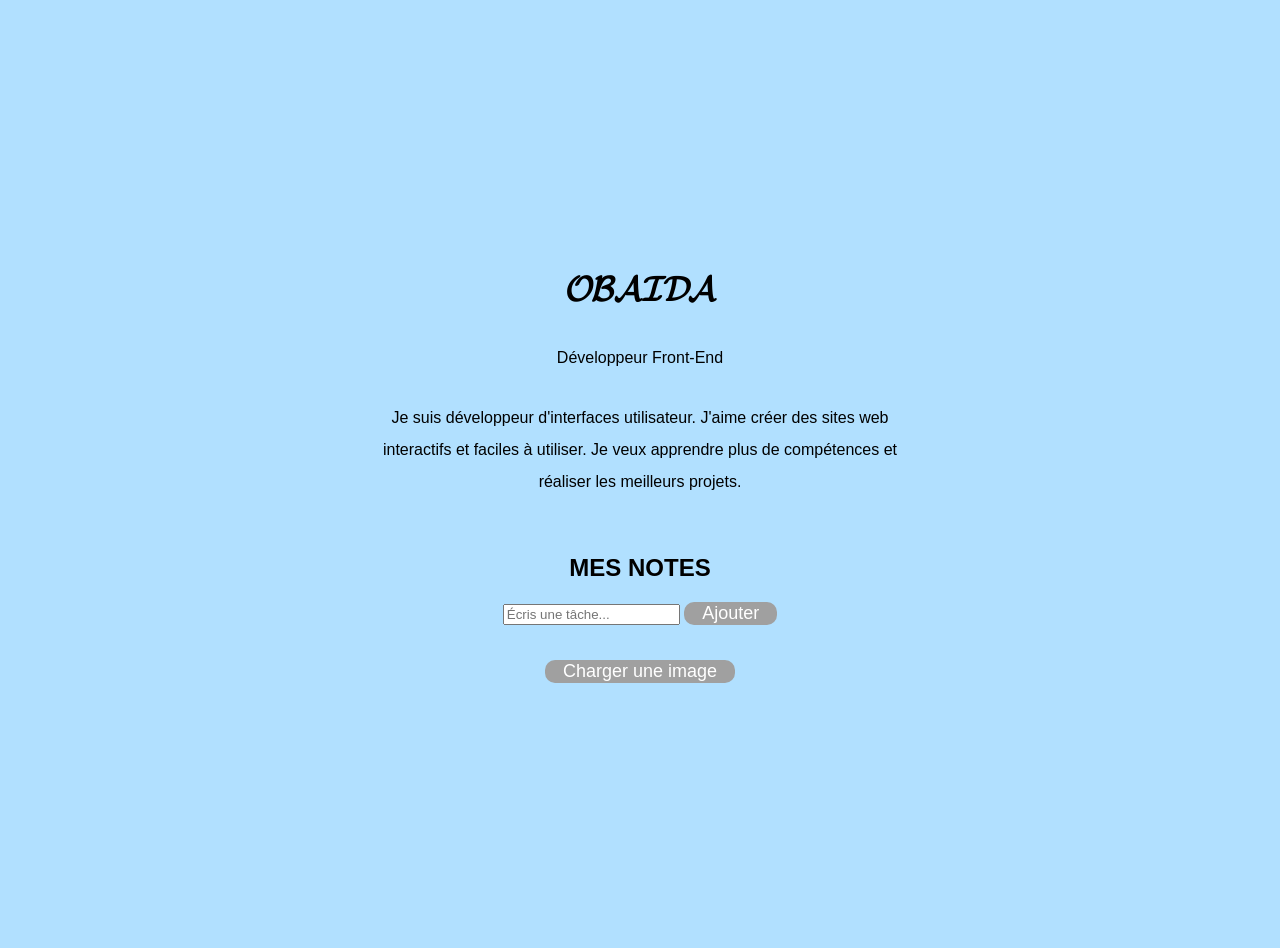
==== index.html @ 00be68ab "Initial portfolio project" ====
<!DOCTYPE html>
<html lang="fr">
  <head>
    <meta charset="UTF-8" />
    <meta name="viewport" content="width=device-width, initial-scale=1.0" />
    <title>Obaida site</title>
    <link rel="stylesheet" href="style.css" />
  </head>

  <body>
    <h1>𝓞𝓑𝓐𝓘𝓓𝓐</h1>

    <p>Développeur Front-End</p>

    <p>
      Je suis développeur d'interfaces utilisateur. J'aime créer des sites web
      interactifs et faciles à utiliser. Je veux apprendre plus de compétences et
      réaliser les meilleurs projets.
    </p>

    <div class="todo">
      <h2>MES NOTES</h2>

      <input id="taskInput" type="text" placeholder="Écris une tâche..." />

      <button id="addBtn">Ajouter</button>

      <ul id="taskList"></ul>
    </div>

    <div class="api">
      <h2></h2>

      <button id="jokeBtn">Charger une image</button>
      <img id="photo" src="" alt="" width="200">
<!-- img عنصر صورة
     id="photo" اسم نستخدمه في JavaScript
     src مكان الصورة. نتركه فارغ بالبداية
     alt نص بديل إذا لم تحمل الصورة
     width عرض الصورة -->
     <p id="photoStatus"></p>
<!-- مكان لعرض حالة تحميل أو خطأ -->



    </div>

    <script src="script.js"></script>
  </body>
</html>
---- style.css ----
body {
  margin: 0;
  /* إزالة الفراغ الخارجي الافتراضي للمتصفح */

  min-height: 100vh;
  /* جعل ارتفاع الصفحة يساوي ارتفاع الشاشة */

  display: flex;
  /* تفعيل نظام flex لترتيب العناصر */

  flex-direction: column;
  /* ترتيب العناصر تحت بعضها عموديا */

  align-items: center;
  /* توسيط العناصر أفقيا */

  justify-content: center;
  /* توسيط العناصر عموديا */

  font-family: Arial, sans-serif;
  /* تحديد نوع الخط */

  background: #b1e0ff;
  /* لون خلفية الصفحة */

  color: #000000;
  /* لون النص */

  text-align: center;
  /* توسيط النص */

  padding: 24px;
  /* مسافة داخلية حول المحتوى */
}

h1 {
  font-size: 36px;
  /* تكبير حجم العنوان */

  margin-bottom: 16px;
  /* مسافة تحت العنوان */
}

p {
  max-width: 520px;
  /* تحديد أقصى عرض للنص */

  line-height: 2;
  /* زيادة المسافة بين الأسطر */

  margin-bottom: 12px;
  /* مسافة أسفل الفقرة */
}

button {
  padding: 1px 18px;
  /* مسافة داخلية للزر */

  border: 0;
  /* إزالة الإطار */

  border-radius: 10px;
  /* تدوير زوايا الزر */

  background: #a0a0a0;
  /* لون خلفية الزر */

  color: #ffffff;
  /* لون نص الزر */

  font-size: 18px;
  /* حجم نص الزر */

  cursor: pointer;
  /* تغيير شكل المؤشر عند المرور */
}

button:hover {
  opacity: 0.9;
  /* تقليل الشفافية عند المرور */
}

@media (max-width: 480px) {
  /* قواعد خاصة بالشاشات الصغيرة مثل الهاتف */

  body {
    padding: 16px;
    /* تقليل المسافة الداخلية في الهاتف */
  }

  h1 {
    font-size: 32px;
    /* تصغير العنوان ليناسب الهاتف */
  }

  p {
    font-size: 15px;
    /* تصغير نص الفقرات قليلا */
  }
}

.todo {
  margin-top: 24px;
  /* مسافة فوق قسم Todo */
}

ul {
  list-style: none;
  /* إزالة النقاط */
  padding: 0;
  margin: 16px 0 0;
}

li {
  display: flex;
  align-items: center;
  justify-content: space-between;

  background: #ffd0d0;
  padding: 10px 14px;
  margin-bottom: 8px;
  border-radius: 8px;
}

li span {
  flex: 1;
  text-align: left;
}

li button {
  background: #ff0000;
  color: #ffffff;
  border: 0;
  padding: 6px 10px;
  border-radius: 6px;
  cursor: pointer;
}

li button:hover {
  opacity: 0.85;
}

.api img {
  display: block;
  /* يجعل الصورة سطر لوحدها */

  margin-top: 5px;
  /* مسافة فوق الصورة */
}
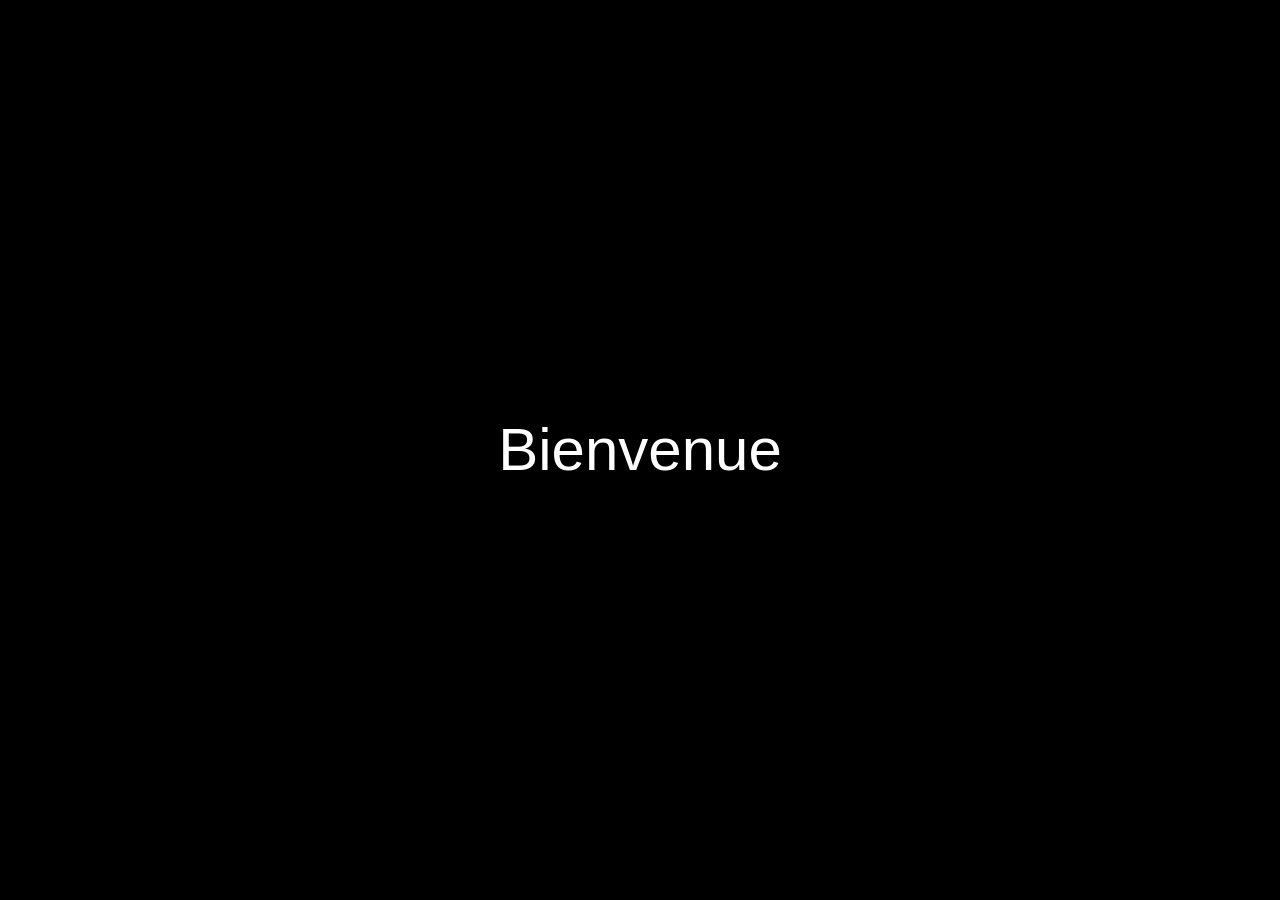
==== commit 623e15dd: "add calculator page" ====
--- a/index.html
+++ b/index.html
@@ -7,19 +7,25 @@
     <link rel="stylesheet" href="style.css" />
   </head>
 
-  <body>
-    <h1>𝓞𝓑𝓐𝓘𝓓𝓐</h1>
+  <body class="home">
 
-    <p>Développeur Front-End</p>
+  <div id="splash" class="splash">
+  <p class="splash-text">Bienvenue</p>
+  <!-- نص الترحيب الذي يظهر عند فتح الموقع -->
+</div>
+
+<h1>𝓞𝓑𝓐𝓘𝓓𝓐</h1>
+
 
     <p>
-      Je suis développeur d'interfaces utilisateur. J'aime créer des sites web
-      interactifs et faciles à utiliser. Je veux apprendre plus de compétences et
-      réaliser les meilleurs projets.
+     Je suis intéressé par le domaine du développement d’applications.
+J’apprends la programmation en autodidacte et je travaille constamment à améliorer mon niveau.
+Je me concentre sur la conception d’interfaces utilisateur simples et fonctionnelles.
+Je travaille actuellement sur la création de mon propre site, avec une approche différente des sites existants aujourd’hui.
     </p>
 
     <div class="todo">
-      <h2>MES NOTES</h2>
+      <h2>NOTES</h2>
 
       <input id="taskInput" type="text" placeholder="Écris une tâche..." />
 
@@ -44,7 +50,8 @@
 
 
     </div>
-
+<a class="calc-link" href="calculator.html"> Calculatrice</a>
+<!-- زر رابط ينقلك لصفحة calculator.html -->
     <script src="script.js"></script>
   </body>
 </html>
--- a/style.css
+++ b/style.css
@@ -1,149 +1,313 @@
+* {
+  margin: 0;
+  padding: 0;
+  box-sizing: border-box;
+}
+/* يلغي الفراغات الافتراضية من المتصفح */
+
+html,
 body {
-  margin: 0;
-  /* إزالة الفراغ الخارجي الافتراضي للمتصفح */
-
+  height: 100%;
+}
+/* يجعل الصفحة بطول الشاشة */
+
+body {
+  font-family: Arial, sans-serif;
+  background: #b1f6ff;
+  color: #8b8b8b;
+}
+/* إعدادات عامة للصفحة بدون padding وبدون flex */
+
+/* صفحة الرئيسية فقط */
+.home {
   min-height: 100vh;
-  /* جعل ارتفاع الصفحة يساوي ارتفاع الشاشة */
-
-  display: flex;
-  /* تفعيل نظام flex لترتيب العناصر */
-
+  display: flex;
   flex-direction: column;
-  /* ترتيب العناصر تحت بعضها عموديا */
-
-  align-items: center;
-  /* توسيط العناصر أفقيا */
-
+  align-items: center;
   justify-content: center;
-  /* توسيط العناصر عموديا */
-
-  font-family: Arial, sans-serif;
-  /* تحديد نوع الخط */
-
-  background: #b1e0ff;
-  /* لون خلفية الصفحة */
-
-  color: #000000;
-  /* لون النص */
-
   text-align: center;
-  /* توسيط النص */
-
   padding: 24px;
-  /* مسافة داخلية حول المحتوى */
-}
+}
+/* هذا يجعل تصميم الصفحة الرئيسية مثل السابق بدون ما يسبب فراغ في صفحات ثانية */
 
 h1 {
   font-size: 36px;
-  /* تكبير حجم العنوان */
-
   margin-bottom: 16px;
-  /* مسافة تحت العنوان */
-}
+}
+/* عنوان */
 
 p {
   max-width: 520px;
-  /* تحديد أقصى عرض للنص */
-
   line-height: 2;
-  /* زيادة المسافة بين الأسطر */
-
   margin-bottom: 12px;
-  /* مسافة أسفل الفقرة */
-}
+}
+/* فقرة */
 
 button {
   padding: 1px 18px;
-  /* مسافة داخلية للزر */
-
   border: 0;
-  /* إزالة الإطار */
-
   border-radius: 10px;
-  /* تدوير زوايا الزر */
-
   background: #a0a0a0;
-  /* لون خلفية الزر */
-
   color: #ffffff;
-  /* لون نص الزر */
-
   font-size: 18px;
-  /* حجم نص الزر */
-
   cursor: pointer;
-  /* تغيير شكل المؤشر عند المرور */
-}
+}
+/* شكل الأزرار */
 
 button:hover {
-  opacity: 0.9;
-  /* تقليل الشفافية عند المرور */
-}
+  opacity: 0.6;
+}
+/* تأثير عند المرور */
 
 @media (max-width: 480px) {
-  /* قواعد خاصة بالشاشات الصغيرة مثل الهاتف */
-
-  body {
+  .home {
     padding: 16px;
-    /* تقليل المسافة الداخلية في الهاتف */
   }
 
   h1 {
     font-size: 32px;
-    /* تصغير العنوان ليناسب الهاتف */
   }
 
   p {
     font-size: 15px;
-    /* تصغير نص الفقرات قليلا */
-  }
-}
+  }
+}
+/* استجابة للهاتف */
 
 .todo {
   margin-top: 24px;
-  /* مسافة فوق قسم Todo */
-}
+}
+/* مسافة فوق قسم Todo */
 
 ul {
   list-style: none;
-  /* إزالة النقاط */
-  padding: 0;
   margin: 16px 0 0;
 }
+/* قائمة بدون نقاط */
 
 li {
   display: flex;
   align-items: center;
   justify-content: space-between;
-
-  background: #ffd0d0;
+  background: #9fedff;
   padding: 10px 14px;
   margin-bottom: 8px;
   border-radius: 8px;
 }
+/* عنصر مهمة */
 
 li span {
   flex: 1;
   text-align: left;
 }
+/* نص المهمة */
 
 li button {
-  background: #ff0000;
+  background: #8dd9ff;
   color: #ffffff;
   border: 0;
-  padding: 6px 10px;
-  border-radius: 6px;
+  padding: 5px 10px;
+  border-radius: 16px;
   cursor: pointer;
 }
+/* زر حذف داخل المهام */
 
 li button:hover {
   opacity: 0.85;
 }
+/* تأثير زر حذف */
 
 .api img {
   display: block;
-  /* يجعل الصورة سطر لوحدها */
-
   margin-top: 5px;
-  /* مسافة فوق الصورة */
-}+}
+/* الصورة تظهر بسطر لوحدها */
+
+/* شاشة الترحيب */
+.splash {
+  position: fixed;
+  inset: 0;
+  overflow: hidden;
+  background: #000000;
+  display: flex;
+  align-items: center;
+  justify-content: center;
+  z-index: 9999;
+  opacity: 1;
+  transition: opacity 0.8s;
+}
+/* شاشة الترحيب تغطي الشاشة */
+
+.splash.fade {
+  opacity: 0;
+}
+/* بدء التلاشي */
+
+.splash.hide {
+  display: none;
+}
+/* إخفاء نهائي */
+
+.splash-text {
+  margin: 0;
+  font-size: 60px;
+  color: #ffffff;
+  animation: glowPulse 1.6s ease-in-out infinite;
+}
+/* توهج النص */
+
+@keyframes glowPulse {
+  0% {
+    text-shadow: 0 0 10px rgba(255, 255, 255, 1);
+  }
+
+  50% {
+    text-shadow: 0 0 50px rgba(255, 255, 255, 0.6);
+  }
+
+  100% {
+    text-shadow: 0 0 10px rgba(255, 255, 255, 0.6);
+  }
+}
+/* نبض التوهج */
+
+.splash::after {
+  content: "";
+  position: absolute;
+  inset: 0;
+  background: #ffffff;
+  opacity: 0;
+  pointer-events: none;
+  transition: opacity 0.7s;
+}
+/* طبقة وميض أبيض */
+
+.splash.flash::after {
+  opacity: 1;
+}
+/* تشغيل الوميض الأبيض */
+
+/* صفحة الآلة الحاسبة */
+.calc-page {
+  min-height: 100vh;
+  width: 100vw;
+  display: flex;
+  align-items: center;
+  justify-content: center;
+  background: radial-gradient(circle at 20% 20%, #1e4dff, #000000);
+}
+/* خلفية الآلة الحاسبة تغطي الشاشة بالكامل */
+
+.calc-shell {
+  width: 360px;
+  max-width: 92vw;
+  border-radius: 26px;
+  padding: 18px;
+  background: rgba(255, 255, 255, 0.06);
+  border: 1px solid rgba(255, 255, 255, 0.12);
+  box-shadow: 0 24px 70px rgba(0, 0, 0, 0.65);
+  backdrop-filter: blur(14px);
+}
+/* صندوق الآلة الحاسبة */
+
+.calc-top {
+  display: flex;
+  justify-content: space-between;
+  align-items: center;
+  margin-bottom: 14px;
+}
+/* شريط أعلى الآلة */
+
+.back-link {
+  color: rgba(255, 255, 255, 0.9);
+  text-decoration: none;
+  font-size: 16px;
+  padding: 8px 12px;
+  border-radius: 999px;
+  background: rgba(255, 255, 255, 0.08);
+}
+/* زر الرجوع */
+
+.calc-title {
+  color: rgba(255, 255, 255, 0.75);
+  font-size: 14px;
+  letter-spacing: 1px;
+}
+/* عنوان صغير */
+
+.calc-display {
+  width: 100%;
+  border: 0;
+  outline: none;
+  background: rgba(0, 0, 0, 0.28);
+  color: #ffffff;
+  font-size: 58px;
+  text-align: right;
+  padding: 18px 14px;
+  border-radius: 18px;
+  box-shadow: inset 0 0 0 1px rgba(255, 255, 255, 0.08);
+}
+/* شاشة الأرقام */
+
+.calc-grid {
+  display: grid;
+  grid-template-columns: repeat(4, 1fr);
+  gap: 12px;
+  margin-top: 14px;
+}
+/* شبكة الأزرار */
+
+.calc-btn {
+  height: 64px;
+  border: 0;
+  border-radius: 18px;
+  background: rgba(255, 255, 255, 0.1);
+  color: #fff;
+  font-size: 22px;
+  cursor: pointer;
+  box-shadow: 0 10px 24px rgba(0, 0, 0, 0.35);
+  transition: transform 0.08s, filter 0.12s;
+}
+/* زر عادي */
+
+.calc-btn:active {
+  transform: translateY(2px) scale(0.99);
+  filter: brightness(1.1);
+}
+/* عند الضغط */
+
+.calc-btn.gray {
+  background: rgba(255, 255, 255, 0.18);
+}
+/* أزرار AC و % */
+
+.calc-btn.op {
+  background: linear-gradient(135deg, #ff8a00, #ff2d55);
+  font-size: 24px;
+}
+/* أزرار العمليات */
+
+.calc-btn.zero {
+  grid-column: span 2;
+  text-align: left;
+  padding-left: 22px;
+}
+/* زر 0 عريض */
+
+.calc-link{
+  display:inline-block;
+  padding:8px 10px;
+  border:0;
+  border-radius:80px;
+  background:#a0a0a0;
+  color:#ffffff;
+  font-size:18px;
+  text-decoration:none;
+  cursor:pointer;
+}
+/* يجعل رابط "آلة حاسبة" بنفس شكل زر Ajouter */
+
+.calc-link:hover{
+  opacity:0.6;
+}
+/* نفس تأثير hover مثل زر Ajouter */
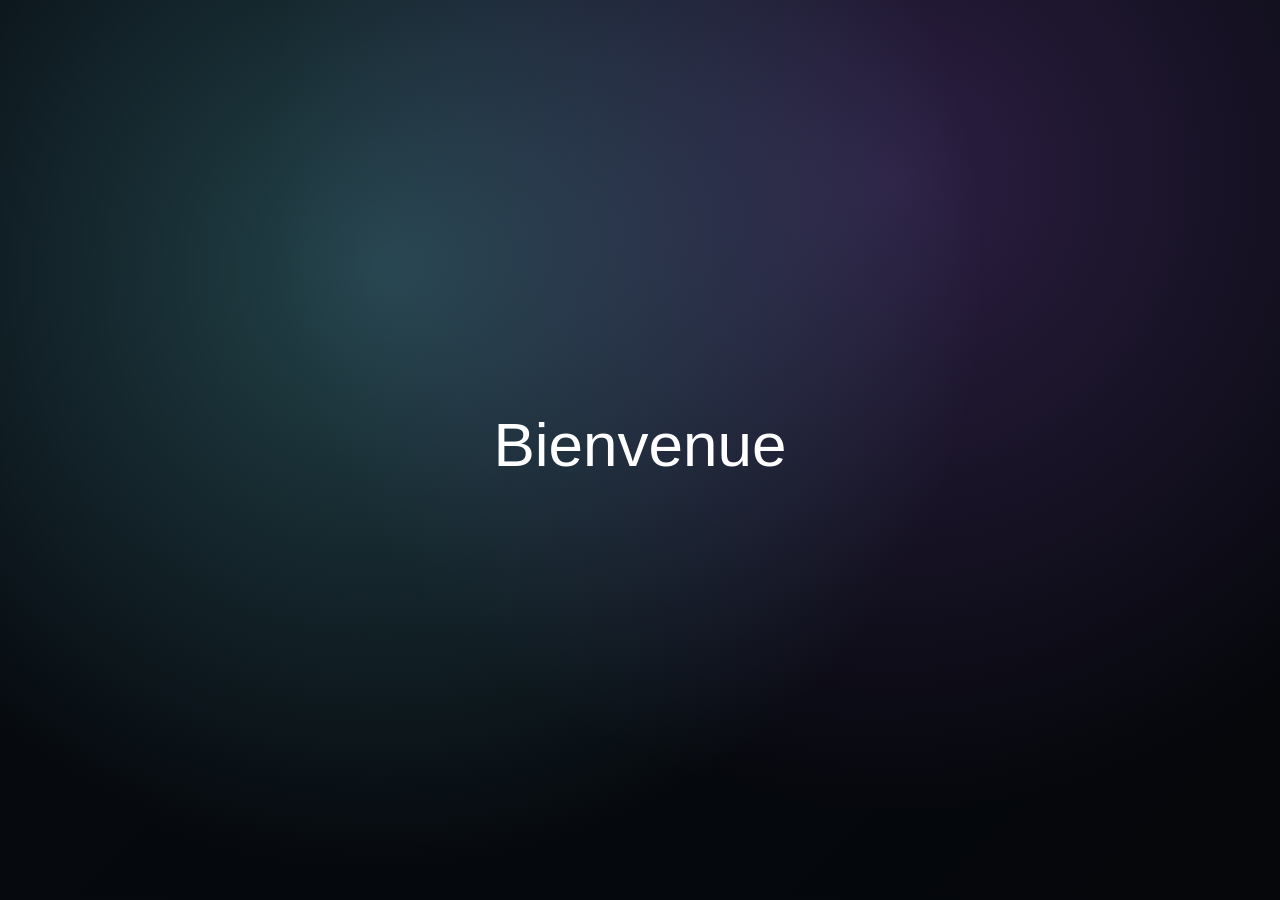
==== commit 3bee37b1: "add calculator page" ====
--- a/index.html
+++ b/index.html
@@ -1,57 +1,80 @@
-<!DOCTYPE html>
-<html lang="fr">
-  <head>
-    <meta charset="UTF-8" />
-    <meta name="viewport" content="width=device-width, initial-scale=1.0" />
-    <title>Obaida site</title>
-    <link rel="stylesheet" href="style.css" />
-  </head>
+<!-- index.html -->
+<!DOCTYPE html> <!-- نوع الملف -->
+<html lang="fr"> <!-- لغة الصفحة -->
+  <head> <!-- رأس الصفحة -->
+    <meta charset="UTF-8" /> <!-- ترميز -->
+    <meta name="viewport" content="width=device-width, initial-scale=1.0" /> <!-- هاتف -->
+    <title>Obaida site</title> <!-- عنوان -->
+    <link rel="stylesheet" href="style.css" /> <!-- ربط CSS -->
+  </head> <!-- نهاية الرأس -->
 
-  <body class="home">
+  <body class="home"> <!-- جسم الصفحة -->
 
-  <div id="splash" class="splash">
-  <p class="splash-text">Bienvenue</p>
-  <!-- نص الترحيب الذي يظهر عند فتح الموقع -->
-</div>
+    <div id="splash" class="splash"> <!-- شاشة ترحيب -->
+      <p class="splash-text">Bienvenue</p> <!-- نص -->
+      <div class="splash-sub"></div> <!-- سطر صغير -->
+    </div> <!-- نهاية splash -->
 
-<h1>𝓞𝓑𝓐𝓘𝓓𝓐</h1>
+    <div class="bg-blobs" aria-hidden="true"> <!-- ديكور خلفية -->
+      <span class="blob b1"></span> <!-- شكل -->
+      <span class="blob b2"></span> <!-- شكل -->
+      <span class="blob b3"></span> <!-- شكل -->
+    </div> <!-- نهاية الخلفية -->
 
+    <main class="page"> <!-- حاوية المحتوى -->
 
-    <p>
-     Je suis intéressé par le domaine du développement d’applications.
-J’apprends la programmation en autodidacte et je travaille constamment à améliorer mon niveau.
-Je me concentre sur la conception d’interfaces utilisateur simples et fonctionnelles.
-Je travaille actuellement sur la création de mon propre site, avec une approche différente des sites existants aujourd’hui.
-    </p>
+      <header class="hero"> <!-- قسم العنوان -->
+        <h1>𝓞𝓑𝓐𝓘𝓓𝓐</h1> <!-- عنوان -->
+        <p class="subtitle"></p> <!-- وصف -->
+      </header> <!-- نهاية hero -->
 
-    <div class="todo">
-      <h2>NOTES</h2>
+      <section class="card about"> <!-- كرت نص -->
+        <h2 class="section-title"></h2> <!-- عنوان -->
+        <p> <!-- فقرة -->
+          Je suis intéressé par le domaine du développement d’applications.
+          J’apprends la programmation en autodidacte et je travaille constamment à améliorer mon niveau.
+          Je me concentre sur la conception d’interfaces utilisateur simples et fonctionnelles.
+          Je travaille actuellement sur la création de mon propre site, avec une approche différente des sites existants aujourd’hui.
+        </p> <!-- نهاية الفقرة -->
+      </section> <!-- نهاية الكرت -->
 
-      <input id="taskInput" type="text" placeholder="Écris une tâche..." />
+      <section class="card todo"> <!-- كرت المهام -->
+        <div class="card-head"> <!-- رأس -->
+          <h2 class="section-title">NOTES</h2> <!-- عنوان -->
+          <span class="badge" id="countBadge">0</span> <!-- عدد -->
+        </div> <!-- نهاية الرأس -->
 
-      <button id="addBtn">Ajouter</button>
+        <div class="todo-row"> <!-- صف الإدخال -->
+          <input id="taskInput" type="text" placeholder="Écris une tâche..." /> <!-- إدخال -->
+          <button id="addBtn" class="btn-primary">Ajouter</button> <!-- زر -->
+        </div> <!-- نهاية الصف -->
 
-      <ul id="taskList"></ul>
-    </div>
+        <ul id="taskList" class="task-list"></ul> <!-- قائمة -->
+      </section> <!-- نهاية todo -->
 
-    <div class="api">
-      <h2></h2>
+      <section class="card api"> <!-- كرت الصورة -->
+        <div class="card-head"> <!-- رأس -->
+          <h2 class="section-title">Image</h2> <!-- عنوان -->
+          <span class="hint">Clique pour charger</span> <!-- تلميح -->
+        </div> <!-- نهاية الرأس -->
 
-      <button id="jokeBtn">Charger une image</button>
-      <img id="photo" src="" alt="" width="200">
-<!-- img عنصر صورة
-     id="photo" اسم نستخدمه في JavaScript
-     src مكان الصورة. نتركه فارغ بالبداية
-     alt نص بديل إذا لم تحمل الصورة
-     width عرض الصورة -->
-     <p id="photoStatus"></p>
-<!-- مكان لعرض حالة تحميل أو خطأ -->
+        <button id="jokeBtn" class="btn-secondary">Charger une image</button> <!-- زر -->
+        <div class="photo-wrap"> <!-- إطار -->
+          <img id="photo" src="" alt="" /> <!-- صورة -->
+        </div> <!-- نهاية الإطار -->
+        <p id="photoStatus" class="status"></p> <!-- حالة -->
+      </section> <!-- نهاية api -->
 
+      <nav class="links"> <!-- روابط -->
+        <a class="calc-link" href="calculator.html">Calculatrice</a> <!-- رابط -->
+      </nav> <!-- نهاية الروابط -->
 
+      <footer class="footer"> <!-- فوتر -->
+        <span></span> <!-- نص -->
+      </footer> <!-- نهاية الفوتر -->
 
-    </div>
-<a class="calc-link" href="calculator.html"> Calculatrice</a>
-<!-- زر رابط ينقلك لصفحة calculator.html -->
-    <script src="script.js"></script>
-  </body>
-</html>+    </main> <!-- نهاية main -->
+
+    <script src="script.js"></script> <!-- ربط JS -->
+  </body> <!-- نهاية body -->
+</html> <!-- نهاية html -->
--- a/style.css
+++ b/style.css
@@ -1,313 +1,454 @@
-* {
-  margin: 0;
-  padding: 0;
-  box-sizing: border-box;
-}
-/* يلغي الفراغات الافتراضية من المتصفح */
-
-html,
-body {
-  height: 100%;
-}
-/* يجعل الصفحة بطول الشاشة */
-
-body {
-  font-family: Arial, sans-serif;
-  background: #b1f6ff;
-  color: #8b8b8b;
-}
-/* إعدادات عامة للصفحة بدون padding وبدون flex */
-
-/* صفحة الرئيسية فقط */
-.home {
-  min-height: 100vh;
-  display: flex;
-  flex-direction: column;
-  align-items: center;
-  justify-content: center;
-  text-align: center;
-  padding: 24px;
-}
-/* هذا يجعل تصميم الصفحة الرئيسية مثل السابق بدون ما يسبب فراغ في صفحات ثانية */
-
-h1 {
-  font-size: 36px;
-  margin-bottom: 16px;
-}
-/* عنوان */
-
-p {
-  max-width: 520px;
-  line-height: 2;
-  margin-bottom: 12px;
-}
-/* فقرة */
-
-button {
-  padding: 1px 18px;
-  border: 0;
-  border-radius: 10px;
-  background: #a0a0a0;
-  color: #ffffff;
-  font-size: 18px;
-  cursor: pointer;
-}
-/* شكل الأزرار */
-
-button:hover {
-  opacity: 0.6;
-}
-/* تأثير عند المرور */
-
-@media (max-width: 480px) {
-  .home {
-    padding: 16px;
-  }
-
-  h1 {
-    font-size: 32px;
-  }
-
-  p {
-    font-size: 15px;
-  }
-}
-/* استجابة للهاتف */
-
-.todo {
-  margin-top: 24px;
-}
-/* مسافة فوق قسم Todo */
-
-ul {
-  list-style: none;
-  margin: 16px 0 0;
-}
-/* قائمة بدون نقاط */
-
-li {
-  display: flex;
-  align-items: center;
-  justify-content: space-between;
-  background: #9fedff;
-  padding: 10px 14px;
-  margin-bottom: 8px;
-  border-radius: 8px;
-}
-/* عنصر مهمة */
-
-li span {
-  flex: 1;
-  text-align: left;
-}
-/* نص المهمة */
-
-li button {
-  background: #8dd9ff;
-  color: #ffffff;
-  border: 0;
-  padding: 5px 10px;
-  border-radius: 16px;
-  cursor: pointer;
-}
-/* زر حذف داخل المهام */
-
-li button:hover {
-  opacity: 0.85;
-}
-/* تأثير زر حذف */
-
-.api img {
-  display: block;
-  margin-top: 5px;
-}
-/* الصورة تظهر بسطر لوحدها */
+/* style.css */
+*{
+  margin:0; /* إزالة الهوامش */
+  padding:0; /* إزالة الحشوات */
+  box-sizing:border-box; /* حساب ثابت */
+} /* نهاية */
+
+:root{
+  --glass: rgba(255, 255, 255, 0.14); /* زجاج */
+  --stroke: rgba(255, 255, 255, 0.22); /* حدود */
+  --text: rgba(255, 255, 255, 0.86); /* نص */
+  --muted: rgba(255, 255, 255, 0.66); /* نص ثانوي */
+  --shadow: rgba(0, 0, 0, 0.35); /* ظل */
+  --accent: #7cf4ff; /* لون */
+  --accent2: #b66bff; /* لون */
+} /* نهاية */
+
+html,body{
+  height:100%; /* طول كامل */
+} /* نهاية */
+
+body{
+  font-family: Arial, sans-serif; /* خط */
+  color: var(--text); /* لون النص */
+  background:
+    radial-gradient(circle at 15% 15%, rgba(124,244,255,0.55), transparent 45%),
+    radial-gradient(circle at 85% 25%, rgba(182,107,255,0.45), transparent 45%),
+    radial-gradient(circle at 30% 85%, rgba(255,153,102,0.35), transparent 45%),
+    linear-gradient(135deg, #09121e, #0a0f18); /* خلفية */
+  overflow-x:hidden; /* منع تمرير أفقي */
+} /* نهاية */
+
+.home{
+  min-height:100vh; /* طول شاشة */
+  display:flex; /* ترتيب */
+  align-items:center; /* وسط */
+  justify-content:center; /* وسط */
+  padding:24px; /* مسافة */
+} /* نهاية */
+
+.bg-blobs{
+  position:fixed; /* ثابت */
+  inset:0; /* يغطي */
+  pointer-events:none; /* بدون نقر */
+  z-index:0; /* خلف */
+  filter: blur(26px); /* تمويه */
+  opacity:0.9; /* شفافية */
+} /* نهاية */
+
+.blob{
+  position:absolute; /* تموضع */
+  width:360px; /* حجم */
+  height:360px; /* حجم */
+  border-radius:999px; /* دائرة */
+  background: rgba(124,244,255,0.22); /* لون */
+  animation: floaty 8s ease-in-out infinite; /* حركة */
+} /* نهاية */
+
+.blob.b1{ top:-80px; left:-60px; } /* موضع */
+.blob.b2{ top:18%; right:-90px; background: rgba(182,107,255,0.22); animation-duration:10s; } /* موضع */
+.blob.b3{ bottom:-110px; left:18%; background: rgba(255,153,102,0.18); animation-duration:12s; } /* موضع */
+
+@keyframes floaty{
+  0%{ transform: translateY(0px) translateX(0px) scale(1); } /* بداية */
+  50%{ transform: translateY(18px) translateX(10px) scale(1.03); } /* وسط */
+  100%{ transform: translateY(0px) translateX(0px) scale(1); } /* نهاية */
+} /* نهاية */
+
+.page{
+  width: min(980px, 92vw); /* عرض */
+  position:relative; /* مرجعية */
+  z-index:1; /* فوق */
+  display:grid; /* شبكة */
+  gap:16px; /* فراغ */
+} /* نهاية */
+
+.hero{
+  text-align:center; /* وسط */
+  padding:10px 6px; /* مسافة */
+} /* نهاية */
+
+h1{
+  font-size:44px; /* حجم */
+  letter-spacing:2px; /* تباعد */
+  text-shadow:0 14px 40px rgba(0,0,0,0.35); /* ظل */
+  margin-bottom:6px; /* مسافة */
+} /* نهاية */
+
+.subtitle{
+  color: var(--muted); /* لون */
+  font-size:14px; /* حجم */
+} /* نهاية */
+
+.card{
+  background: var(--glass); /* زجاج */
+  border:1px solid var(--stroke); /* حد */
+  border-radius:18px; /* حواف */
+  box-shadow:0 22px 70px var(--shadow); /* ظل */
+  backdrop-filter: blur(16px); /* زجاج */
+  -webkit-backdrop-filter: blur(16px); /* دعم */
+  padding:16px; /* مسافة */
+} /* نهاية */
+
+.card-head{
+  display:flex; /* صف */
+  align-items:center; /* وسط */
+  justify-content:space-between; /* تباعد */
+  margin-bottom:12px; /* مسافة */
+} /* نهاية */
+
+.section-title{
+  font-size:16px; /* حجم */
+  color: rgba(255,255,255,0.92); /* لون */
+} /* نهاية */
+
+.hint{
+  font-size:12px; /* حجم */
+  color: var(--muted); /* لون */
+} /* نهاية */
+
+.badge{
+  min-width:28px; /* عرض */
+  height:22px; /* ارتفاع */
+  padding:0 8px; /* مسافة */
+  border-radius:999px; /* دائري */
+  display:inline-flex; /* داخل */
+  align-items:center; /* وسط */
+  justify-content:center; /* وسط */
+  background: rgba(255,255,255,0.10); /* لون */
+  border:1px solid rgba(255,255,255,0.18); /* حد */
+  color: rgba(255,255,255,0.88); /* لون */
+  font-size:12px; /* حجم */
+} /* نهاية */
+
+p{
+  max-width:800px; /* حد */
+  line-height:1.9; /* تباعد */
+  color: rgba(255,255,255,0.78); /* لون */
+} /* نهاية */
+
+.todo-row{
+  display:grid; /* شبكة */
+  grid-template-columns: 1fr auto; /* عمودين */
+  gap:10px; /* فراغ */
+  margin-bottom:10px; /* مسافة */
+} /* نهاية */
+
+input{
+  height:42px; /* ارتفاع */
+  border-radius:12px; /* حواف */
+  border:1px solid rgba(255,255,255,0.18); /* حد */
+  outline:none; /* بدون إطار */
+  background: rgba(0,0,0,0.20); /* خلفية */
+  color: rgba(255,255,255,0.88); /* لون */
+  padding:0 12px; /* مسافة */
+} /* نهاية */
+
+input::placeholder{
+  color: rgba(255,255,255,0.55); /* لون */
+} /* نهاية */
+
+button{
+  border:0; /* بدون حد */
+  border-radius:12px; /* حواف */
+  padding:10px 14px; /* مسافة */
+  font-size:14px; /* حجم */
+  cursor:pointer; /* مؤشر */
+  transition: transform 0.08s, filter 0.12s, opacity 0.12s; /* انتقال صحيح */
+} /* نهاية */
+
+button:active{
+  transform: translateY(1px); /* ضغط */
+  filter: brightness(1.05); /* إضاءة */
+} /* نهاية */
+
+button:hover{
+  opacity:0.88; /* تأثير */
+} /* نهاية */
+
+.btn-primary{
+  background: linear-gradient(135deg, var(--accent), var(--accent2)); /* تدرج */
+  color: rgba(0,0,0,0.78); /* لون */
+  font-weight:700; /* سماكة */
+} /* نهاية */
+
+.btn-secondary{
+  background: rgba(255,255,255,0.10); /* لون */
+  border:1px solid rgba(255,255,255,0.18); /* حد */
+  color: rgba(255,255,255,0.86); /* لون */
+} /* نهاية */
+
+.task-list{
+  list-style:none; /* بدون نقاط */
+  display:grid; /* شبكة */
+  gap:8px; /* فراغ */
+  margin-top:8px; /* مسافة */
+} /* نهاية */
+
+li{
+  display:flex; /* صف */
+  align-items:center; /* وسط */
+  justify-content:space-between; /* تباعد */
+  gap:10px; /* فراغ */
+  background: rgba(255,255,255,0.08); /* زجاج */
+  border:1px solid rgba(255,255,255,0.14); /* حد */
+  padding:10px 12px; /* مسافة */
+  border-radius:14px; /* حواف */
+} /* نهاية */
+
+li span{
+  flex:1; /* تمدد */
+  text-align:left; /* يسار */
+  color: rgba(255,255,255,0.84); /* لون */
+} /* نهاية */
+
+li button{
+  background: rgba(124,244,255,0.18); /* لون */
+  border:1px solid rgba(124,244,255,0.22); /* حد */
+  color: rgba(255,255,255,0.9); /* لون */
+  padding:8px 10px; /* مسافة */
+  border-radius:999px; /* دائري */
+} /* نهاية */
+
+.photo-wrap{
+  margin-top:10px; /* مسافة */
+  border-radius:16px; /* حواف */
+  overflow:hidden; /* قص */
+  border:1px solid rgba(255,255,255,0.14); /* حد */
+  background: rgba(0,0,0,0.22); /* خلفية */
+} /* نهاية */
+
+.api img{
+  display:block; /* سطر */
+  width:100%; /* كامل */
+  max-width:360px; /* حد */
+  height:220px; /* ارتفاع */
+  object-fit:cover; /* قص */
+} /* نهاية */
+
+.status{
+  margin-top:10px; /* مسافة */
+  font-size:13px; /* حجم */
+  color: rgba(255,255,255,0.70); /* لون */
+} /* نهاية */
+
+.links{
+  display:flex; /* صف */
+  justify-content:center; /* وسط */
+  padding:6px 0; /* مسافة */
+} /* نهاية */
+
+.calc-link{
+  display:inline-flex; /* داخل */
+  align-items:center; /* وسط */
+  justify-content:center; /* وسط */
+  padding:10px 14px; /* مسافة */
+  border-radius:999px; /* دائري */
+  background: rgba(255,255,255,0.10); /* زجاج */
+  border:1px solid rgba(255,255,255,0.18); /* حد */
+  color: rgba(255,255,255,0.88); /* لون */
+  text-decoration:none; /* بدون خط */
+  transition: opacity 0.12s, transform 0.08s; /* انتقال */
+} /* نهاية */
+
+.calc-link:hover{ opacity:0.9; } /* تأثير */
+.calc-link:active{ transform: translateY(1px); } /* ضغط */
+
+.footer{
+  text-align:center; /* وسط */
+  color: rgba(255,255,255,0.55); /* لون */
+  font-size:12px; /* حجم */
+  padding:6px 0 2px; /* مسافة */
+} /* نهاية */
 
 /* شاشة الترحيب */
-.splash {
-  position: fixed;
-  inset: 0;
-  overflow: hidden;
-  background: #000000;
-  display: flex;
-  align-items: center;
-  justify-content: center;
-  z-index: 9999;
-  opacity: 1;
-  transition: opacity 0.8s;
-}
-/* شاشة الترحيب تغطي الشاشة */
-
-.splash.fade {
-  opacity: 0;
-}
-/* بدء التلاشي */
-
-.splash.hide {
-  display: none;
-}
-/* إخفاء نهائي */
-
-.splash-text {
-  margin: 0;
-  font-size: 60px;
-  color: #ffffff;
-  animation: glowPulse 1.6s ease-in-out infinite;
-}
-/* توهج النص */
-
-@keyframes glowPulse {
-  0% {
-    text-shadow: 0 0 10px rgba(255, 255, 255, 1);
-  }
-
-  50% {
-    text-shadow: 0 0 50px rgba(255, 255, 255, 0.6);
-  }
-
-  100% {
-    text-shadow: 0 0 10px rgba(255, 255, 255, 0.6);
-  }
-}
-/* نبض التوهج */
-
-.splash::after {
-  content: "";
-  position: absolute;
-  inset: 0;
-  background: #ffffff;
-  opacity: 0;
-  pointer-events: none;
-  transition: opacity 0.7s;
-}
-/* طبقة وميض أبيض */
-
-.splash.flash::after {
-  opacity: 1;
-}
-/* تشغيل الوميض الأبيض */
+.splash{
+  position:fixed; /* ثابت */
+  inset:0; /* يغطي */
+  overflow:hidden; /* منع */
+  background:
+    radial-gradient(circle at 30% 30%, rgba(124,244,255,0.25), transparent 55%),
+    radial-gradient(circle at 70% 20%, rgba(182,107,255,0.22), transparent 55%),
+    linear-gradient(135deg, #060a10, #05070b); /* خلفية */
+  display:flex; /* وسط */
+  flex-direction:column; /* عمود */
+  align-items:center; /* وسط */
+  justify-content:center; /* وسط */
+  z-index:9999; /* فوق */
+  opacity:1; /* ظهور */
+  transition: opacity 2.5s; /* تلاشي بطيء */
+} /* نهاية */
+
+.splash.fade{ opacity:0; } /* تلاشي */
+.splash.hide{ display:none; } /* إخفاء */
+
+.splash-text{
+  margin:0; /* صفر */
+  font-size:62px; /* حجم */
+  color:#ffffff; /* لون */
+  animation: glowPulse 1.6s ease-in-out infinite; /* توهج */
+} /* نهاية */
+
+.splash-sub{
+  margin-top:10px; /* مسافة */
+  font-size:14px; /* حجم */
+  color: rgba(255,255,255,0.70); /* لون */
+  letter-spacing:4px; /* تباعد */
+  text-transform:uppercase; /* أحرف */
+} /* نهاية */
+
+@keyframes glowPulse{
+  0%{ text-shadow: 0 0 10px rgba(255,255,255,1); } /* بداية */
+  50%{ text-shadow: 0 0 50px rgba(255,255,255,0.6); } /* وسط */
+  100%{ text-shadow: 0 0 10px rgba(255,255,255,0.6); } /* نهاية */
+} /* نهاية */
+
+.splash::after{
+  content:""; /* عنصر */
+  position:absolute; /* تموضع */
+  inset:0; /* يغطي */
+  background:#ffffff; /* أبيض */
+  opacity:0; /* مخفي */
+  pointer-events:none; /* لا ينقر */
+  transition: opacity 0.7s; /* انتقال */
+} /* نهاية */
+
+.splash.flash::after{ opacity:1; } /* وميض */
 
 /* صفحة الآلة الحاسبة */
-.calc-page {
-  min-height: 100vh;
-  width: 100vw;
-  display: flex;
-  align-items: center;
-  justify-content: center;
-  background: radial-gradient(circle at 20% 20%, #1e4dff, #000000);
-}
-/* خلفية الآلة الحاسبة تغطي الشاشة بالكامل */
-
-.calc-shell {
-  width: 360px;
-  max-width: 92vw;
-  border-radius: 26px;
-  padding: 18px;
-  background: rgba(255, 255, 255, 0.06);
-  border: 1px solid rgba(255, 255, 255, 0.12);
-  box-shadow: 0 24px 70px rgba(0, 0, 0, 0.65);
-  backdrop-filter: blur(14px);
-}
-/* صندوق الآلة الحاسبة */
-
-.calc-top {
-  display: flex;
-  justify-content: space-between;
-  align-items: center;
-  margin-bottom: 14px;
-}
-/* شريط أعلى الآلة */
-
-.back-link {
-  color: rgba(255, 255, 255, 0.9);
-  text-decoration: none;
-  font-size: 16px;
-  padding: 8px 12px;
-  border-radius: 999px;
-  background: rgba(255, 255, 255, 0.08);
-}
-/* زر الرجوع */
-
-.calc-title {
-  color: rgba(255, 255, 255, 0.75);
-  font-size: 14px;
-  letter-spacing: 1px;
-}
-/* عنوان صغير */
-
-.calc-display {
-  width: 100%;
-  border: 0;
-  outline: none;
-  background: rgba(0, 0, 0, 0.28);
-  color: #ffffff;
-  font-size: 58px;
-  text-align: right;
-  padding: 18px 14px;
-  border-radius: 18px;
-  box-shadow: inset 0 0 0 1px rgba(255, 255, 255, 0.08);
-}
-/* شاشة الأرقام */
-
-.calc-grid {
-  display: grid;
-  grid-template-columns: repeat(4, 1fr);
-  gap: 12px;
-  margin-top: 14px;
-}
-/* شبكة الأزرار */
-
-.calc-btn {
-  height: 64px;
-  border: 0;
-  border-radius: 18px;
-  background: rgba(255, 255, 255, 0.1);
-  color: #fff;
-  font-size: 22px;
-  cursor: pointer;
-  box-shadow: 0 10px 24px rgba(0, 0, 0, 0.35);
-  transition: transform 0.08s, filter 0.12s;
-}
-/* زر عادي */
-
-.calc-btn:active {
-  transform: translateY(2px) scale(0.99);
-  filter: brightness(1.1);
-}
-/* عند الضغط */
-
-.calc-btn.gray {
-  background: rgba(255, 255, 255, 0.18);
-}
-/* أزرار AC و % */
-
-.calc-btn.op {
-  background: linear-gradient(135deg, #ff8a00, #ff2d55);
-  font-size: 24px;
-}
-/* أزرار العمليات */
-
-.calc-btn.zero {
-  grid-column: span 2;
-  text-align: left;
-  padding-left: 22px;
-}
-/* زر 0 عريض */
-
-.calc-link{
-  display:inline-block;
-  padding:8px 10px;
-  border:0;
-  border-radius:80px;
-  background:#a0a0a0;
-  color:#ffffff;
-  font-size:18px;
-  text-decoration:none;
-  cursor:pointer;
-}
-/* يجعل رابط "آلة حاسبة" بنفس شكل زر Ajouter */
-
-.calc-link:hover{
-  opacity:0.6;
-}
-/* نفس تأثير hover مثل زر Ajouter */+.calc-page{
+  min-height:100vh; /* طول شاشة */
+  width:100vw; /* عرض كامل */
+  display:flex; /* وسط */
+  align-items:center; /* وسط */
+  justify-content:center; /* وسط */
+  padding:20px; /* مسافة */
+} /* نهاية */
+
+.calc-shell{
+  width:360px; /* عرض */
+  max-width:92vw; /* حد */
+  border-radius:26px; /* حواف */
+  padding:18px; /* مسافة */
+  background: rgba(255, 255, 255, 0.08); /* زجاج */
+  border:1px solid rgba(255,255,255,0.14); /* حد */
+  box-shadow:0 24px 70px rgba(0,0,0,0.65); /* ظل */
+  backdrop-filter: blur(14px); /* زجاج */
+  -webkit-backdrop-filter: blur(14px); /* دعم */
+} /* نهاية */
+
+.calc-top{
+  display:flex; /* صف */
+  justify-content:space-between; /* تباعد */
+  align-items:center; /* وسط */
+  margin-bottom:14px; /* مسافة */
+} /* نهاية */
+
+.back-link{
+  color: rgba(255,255,255,0.9); /* لون */
+  text-decoration:none; /* بدون خط */
+  font-size:16px; /* حجم */
+  padding:8px 12px; /* مسافة */
+  border-radius:999px; /* دائري */
+  background: rgba(255,255,255,0.08); /* خلفية */
+  border:1px solid rgba(255,255,255,0.14); /* حد */
+} /* نهاية */
+
+.calc-title{
+  color: rgba(255,255,255,0.75); /* لون */
+  font-size:14px; /* حجم */
+  letter-spacing:1px; /* تباعد */
+} /* نهاية */
+
+.calc-display{
+  width:100%; /* كامل */
+  border:0; /* بدون حد */
+  outline:none; /* بدون إطار */
+  background: rgba(0,0,0,0.28); /* خلفية */
+  color:#ffffff; /* لون */
+  font-size:58px; /* حجم */
+  text-align:right; /* يمين */
+  padding:18px 14px; /* مسافة */
+  border-radius:18px; /* حواف */
+  box-shadow: inset 0 0 0 1px rgba(255,255,255,0.08); /* حد داخلي */
+} /* نهاية */
+
+.calc-grid{
+  display:grid; /* شبكة */
+  grid-template-columns: repeat(4, 1fr); /* 4 أعمدة */
+  gap:12px; /* فراغ */
+  margin-top:14px; /* مسافة */
+} /* نهاية */
+
+.calc-btn{
+  height:64px; /* ارتفاع */
+  border:0; /* بدون حد */
+  border-radius:18px; /* حواف */
+  background: rgba(255,255,255,0.10); /* خلفية */
+  color:#fff; /* لون */
+  font-size:22px; /* حجم */
+  cursor:pointer; /* مؤشر */
+  box-shadow:0 10px 24px rgba(0,0,0,0.35); /* ظل */
+  transition: transform 0.08s, filter 0.12s; /* انتقال */
+} /* نهاية */
+
+.calc-btn:active{
+  transform: translateY(2px) scale(0.99); /* ضغط */
+  filter: brightness(1.1); /* إضاءة */
+} /* نهاية */
+
+.calc-btn.gray{
+  background: rgba(255,255,255,0.18); /* رمادي */
+} /* نهاية */
+
+.calc-btn.op{
+  background: linear-gradient(135deg, rgba(168,134,255,0.57), rgba(0,225,255,0.44)); /* لون العمليات */
+  font-size:24px; /* حجم */
+} /* نهاية */
+
+.calc-btn.zero{
+  grid-column: span 2; /* عمودين */
+  text-align:left; /* يسار */
+  padding-left:22px; /* مسافة */
+} /* نهاية */
+
+/* إضافات لطيفة */
+.calc-screen{
+  display:grid; /* شبكة */
+  gap:8px; /* فراغ */
+  margin-bottom:12px; /* مسافة */
+} /* نهاية */
+
+.calc-mini{
+  font-size:12px; /* حجم */
+  color: rgba(255,255,255,0.65); /* لون */
+  text-align:right; /* يمين */
+  padding-right:6px; /* مسافة */
+  letter-spacing:1px; /* تباعد */
+  user-select:none; /* منع تحديد */
+} /* نهاية */
+
+.calc-tip{
+  margin-top:12px; /* مسافة */
+  font-size:12px; /* حجم */
+  color: rgba(255,255,255,0.62); /* لون */
+  text-align:center; /* وسط */
+  user-select:none; /* منع تحديد */
+} /* نهاية */
+
+@media (max-width:560px){
+  h1{ font-size:38px; } /* تصغير */
+  .card{ padding:14px; } /* مسافة */
+  .api img{ height:200px; } /* ارتفاع */
+} /* نهاية */
